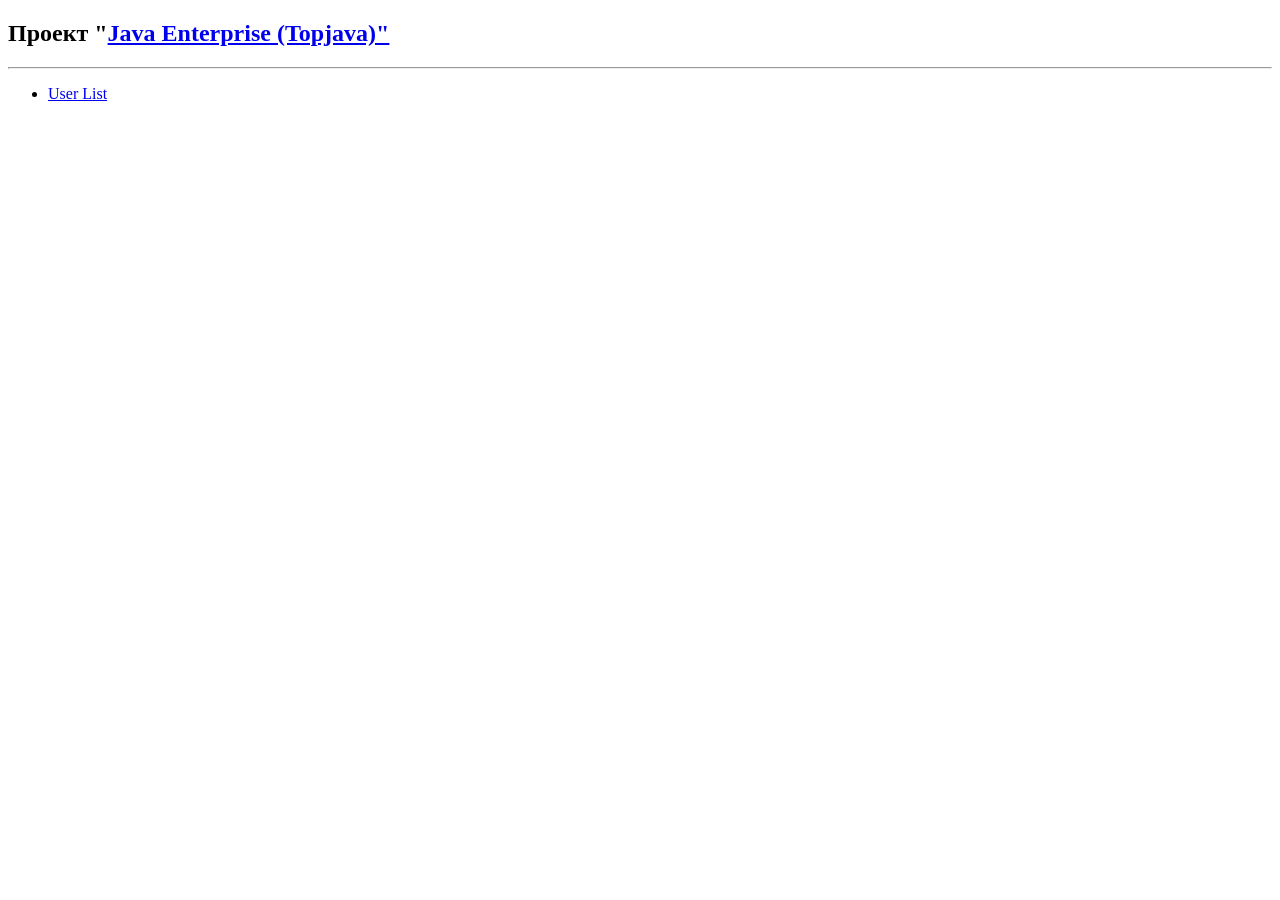
==== src/main/webapp/index.html @ 0da6e6b9 "Prepare to HW1" ====
<!DOCTYPE html>
<html>
<head>
    <meta charset="UTF-8">
    <title>Java Enterprise (Topjava)</title>
</head>
<body>
<h2>Проект "<a href="https://github.com/JavaWebinar/topjava07" target="_blank">Java Enterprise (Topjava)"</a></h2>
<hr>
<ul>
    <li><a href="users">User List</a></li>
</ul>
</body>
</html>
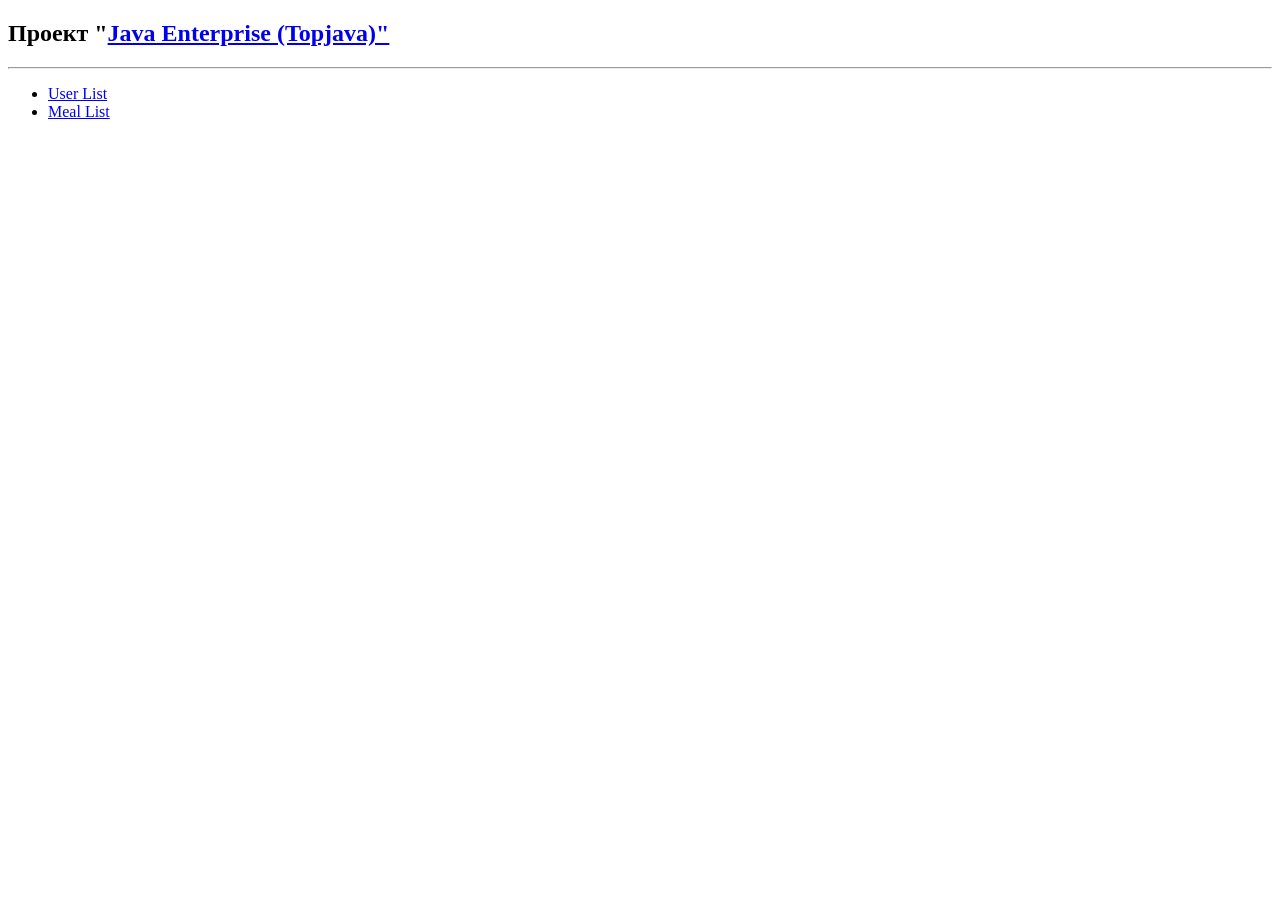
==== commit 01e118f9: "HW1" ====
--- a/src/main/webapp/index.html
+++ b/src/main/webapp/index.html
@@ -9,6 +9,7 @@
 <hr>
 <ul>
     <li><a href="users">User List</a></li>
+    <li><a href="meals">Meal List</a></li>
 </ul>
 </body>
 </html>
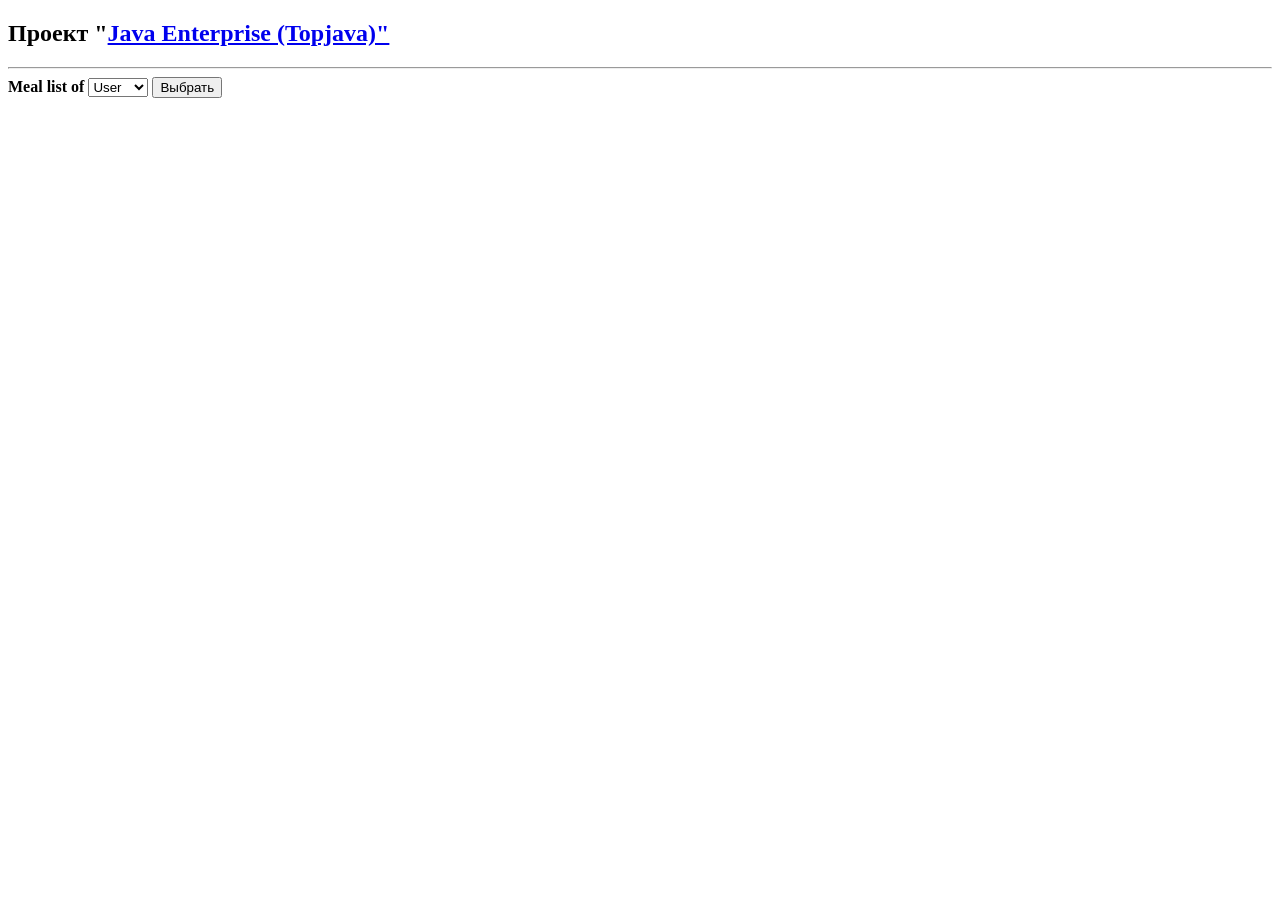
==== commit bdb3be6b: "HW2" ====
--- a/src/main/webapp/index.html
+++ b/src/main/webapp/index.html
@@ -7,9 +7,13 @@
 <body>
 <h2>Проект "<a href="https://github.com/JavaWebinar/topjava07" target="_blank">Java Enterprise (Topjava)"</a></h2>
 <hr>
-<ul>
-    <li><a href="users">User List</a></li>
-    <li><a href="meals">Meal List</a></li>
-</ul>
+<form method="post" action="users">
+    <b>Meal list of</b>
+    <select name="userId">
+        <option value="1">User</option>
+        <option value="2">Admin</option>
+    </select>
+    <button type="submit">Выбрать</button>
+</form>
 </body>
 </html>
